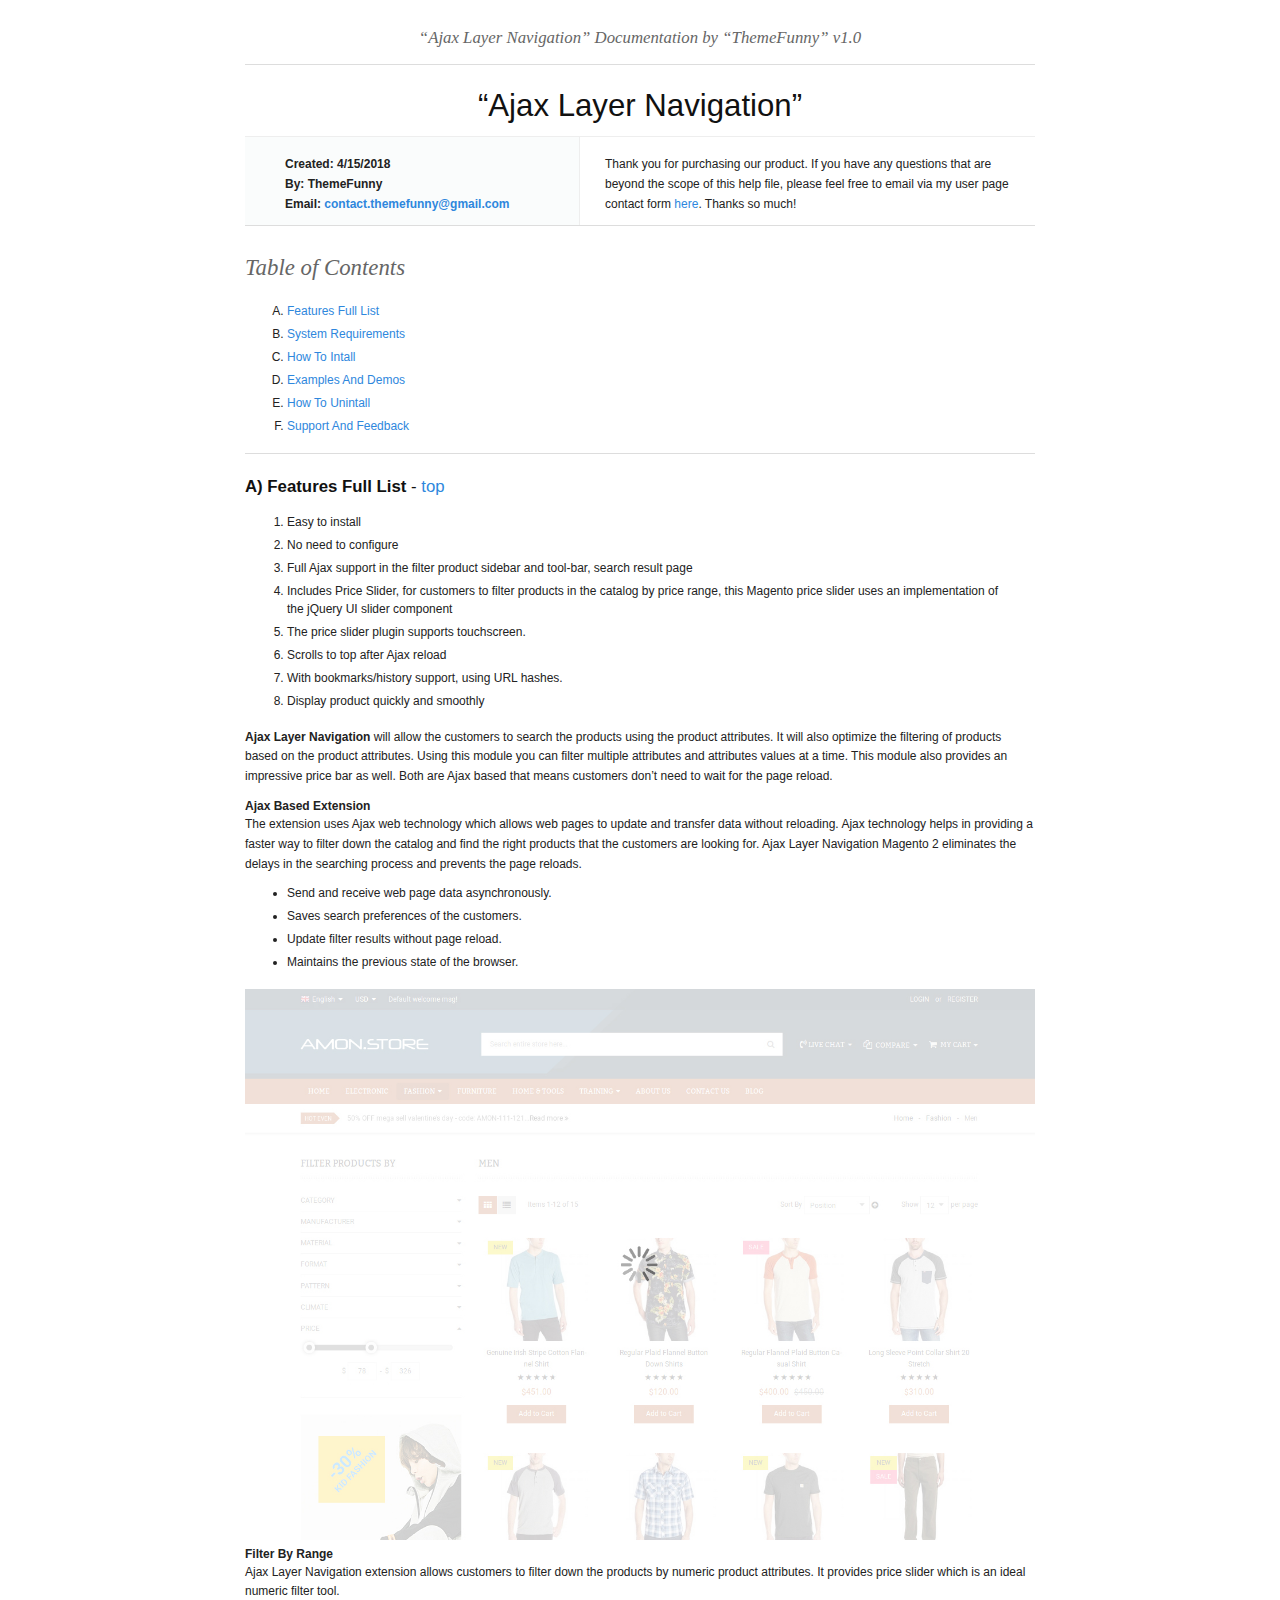
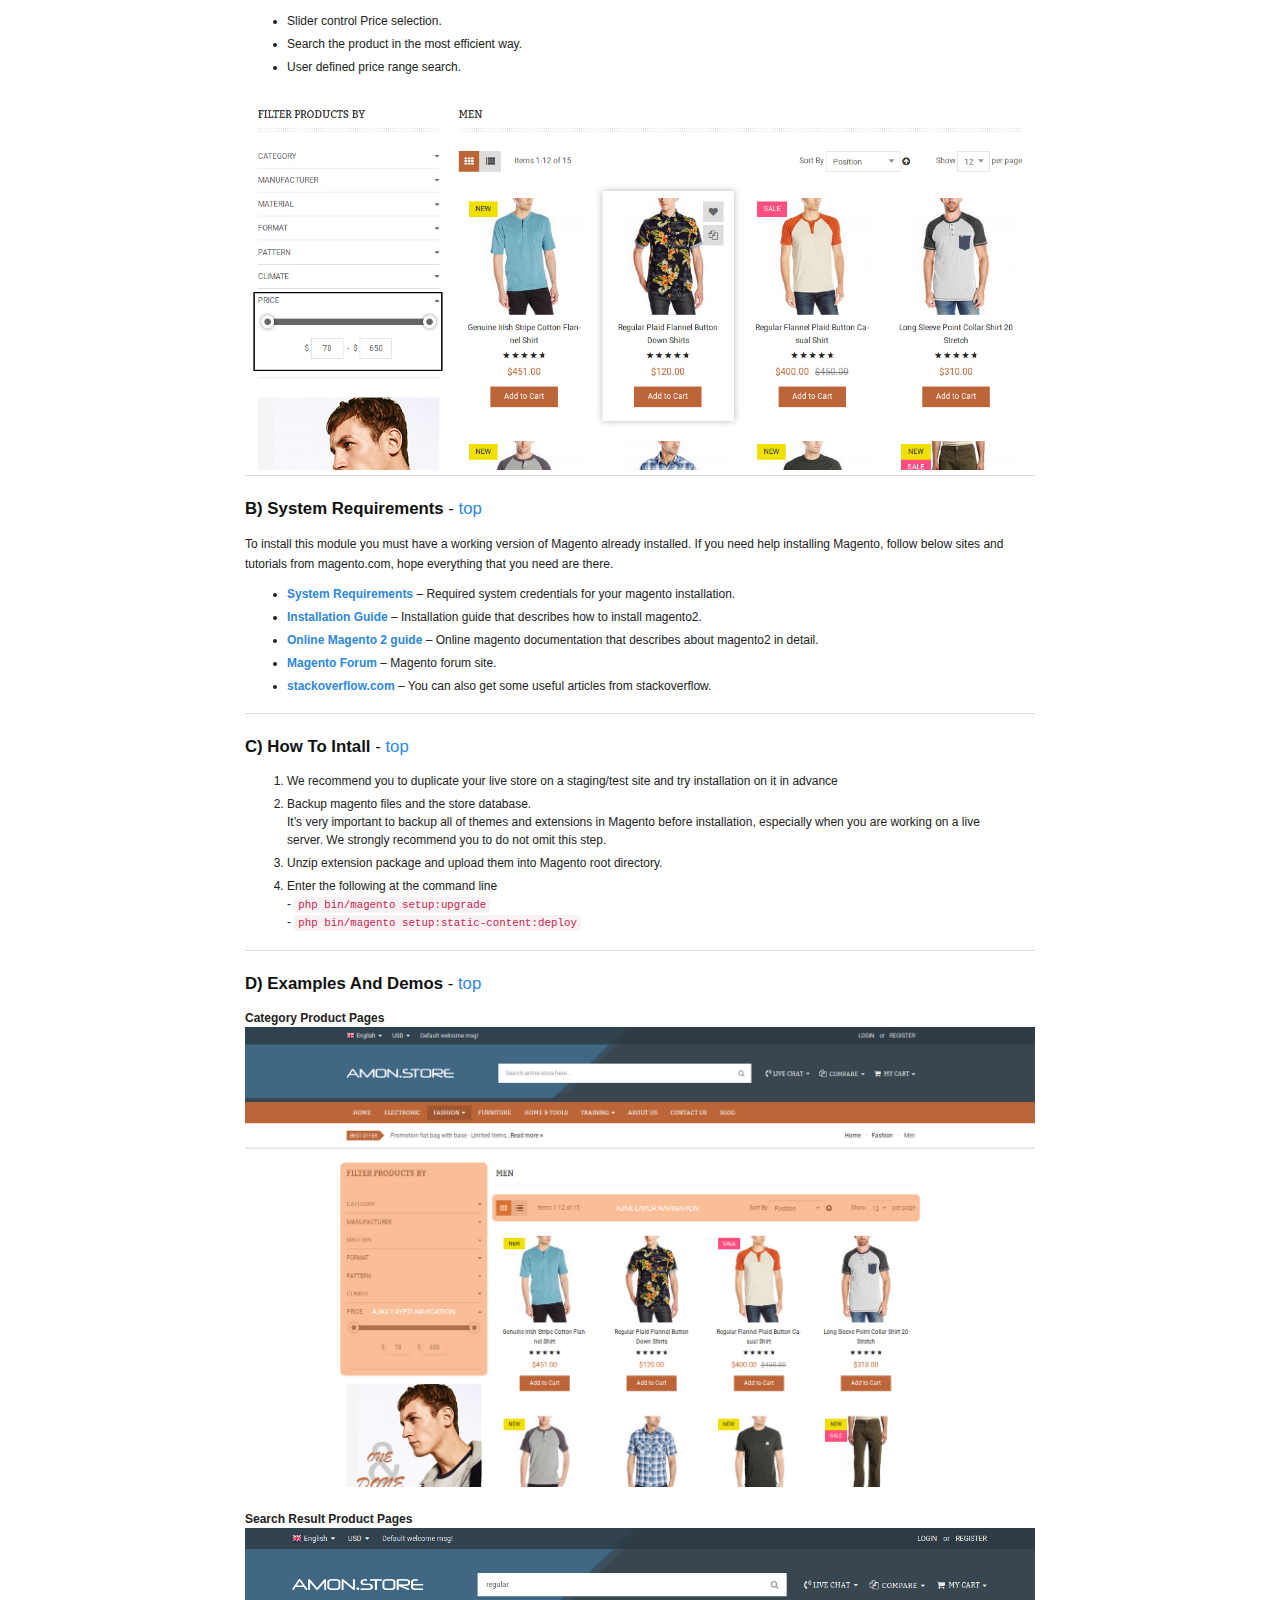
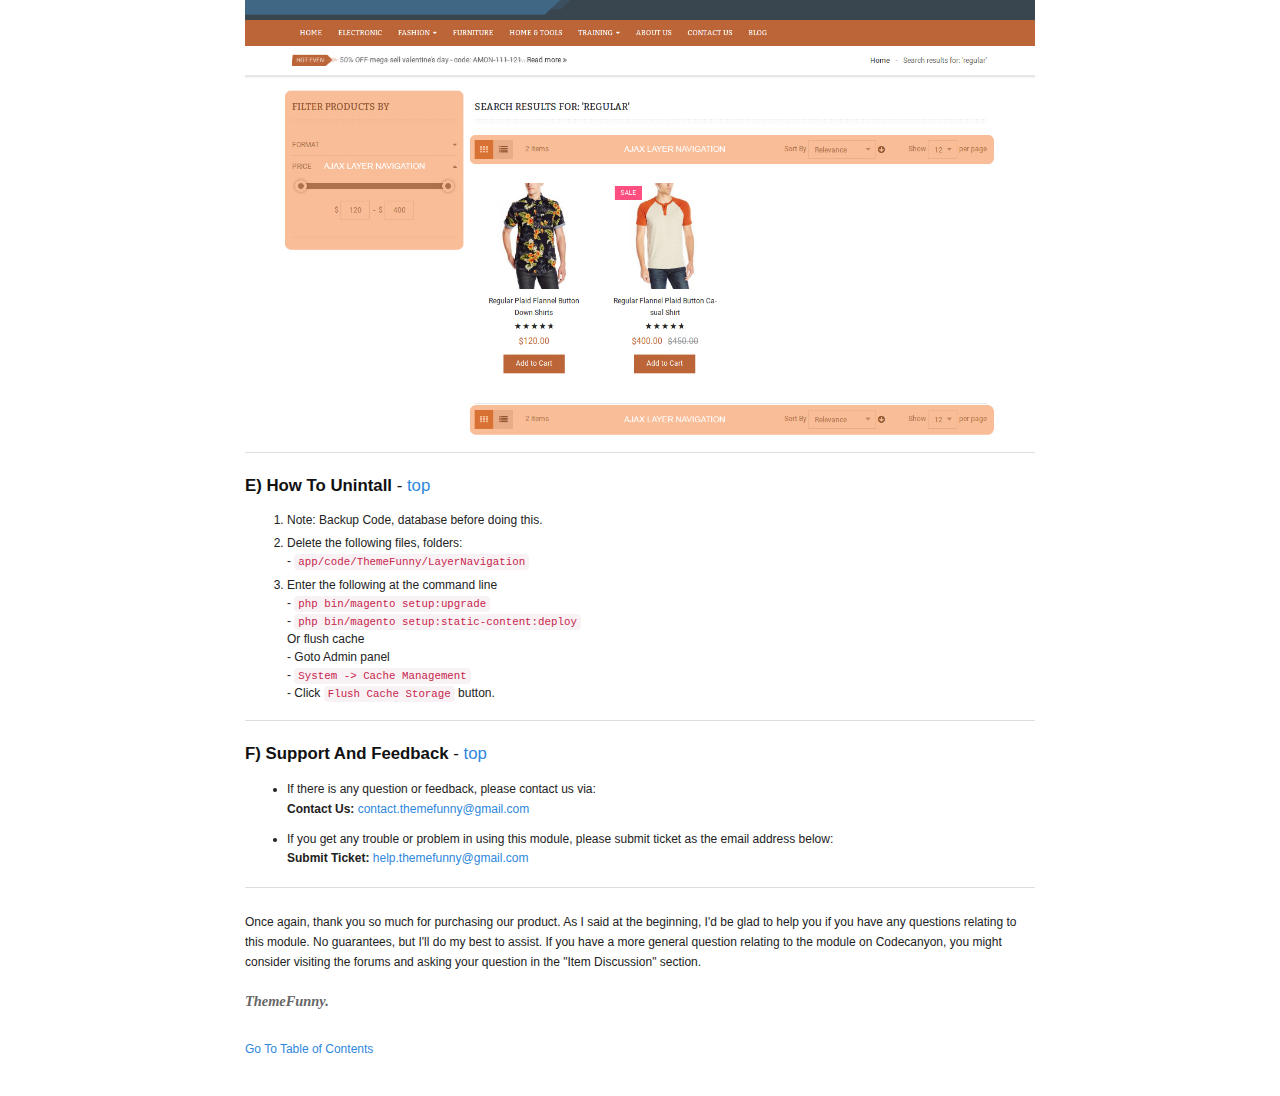
==== ajax-layer-navigation/index.html @ 6d38dfd0 "Add document Ajax Layer Navigation" ====
<!DOCTYPE HTML PUBLIC "-//W3C//DTD HTML 4.01//EN" "http://www.w3.org/TR/html4/strict.dtd">
<head lang="en">
	<meta http-equiv="content-type" content="text/html;charset=utf-8">
	<title>ThemeFunny - Ajax Layer Navigation</title>
	<!-- Framework CSS -->
	<link rel="stylesheet" href="assets/lib/font-awesome/css/font-awesome.min.css" type="text/css" />
	<link rel="stylesheet" href="assets/lib/fancybox/jquery.fancybox.css" type="text/css" />
	<link rel="stylesheet" href="assets/blueprint-css/screen.css" type="text/css" media="screen, projection">
	<link rel="stylesheet" href="assets/blueprint-css/print.css" type="text/css" media="print">
	<!--[if lt IE 8]><link rel="stylesheet" href="assets/blueprint-css/ie.css" type="text/css" media="screen, projection"><![endif]-->
	<link rel="stylesheet" href="assets/blueprint-css/plugins/fancy-type/screen.css" type="text/css" media="screen, projection">
	<script src="assets/js/jquery-2.1.4.min.js"></script>
	<script src="assets/lib/fancybox/jquery.fancybox.pack.js"></script>
	<script src="assets/js/main.js"></script>
	<style type="text/css" media="screen">
		table, hr, .box { margin-bottom:25px; }
		p{margin-bottom:10px;}
		.box p { margin-bottom:10px; }
	</style>
</head>


<body>
	<div class="container">
	
		<h3 class="center alt">&ldquo;Ajax Layer Navigation&rdquo; Documentation by &ldquo;ThemeFunny&rdquo; v1.0</h3>
		
		<hr>
		
		<h1 class="center">&ldquo;Ajax Layer Navigation&rdquo;</h1>
		
		<div class="borderTop">
			<div class="span-7 colborder info prepend-1">
				<p class="prepend-top">
					<strong>
					Created: 4/15/2018<br>
					By: ThemeFunny<br>
					Email: <a href="mailto:contact.themefunny@gmail.com">contact.themefunny@gmail.com</a><br>
					</strong>
				</p>
			</div><!-- end div .span-6 -->		
	
			<div class="span-11 last">
				<p class="prepend-top append-0">Thank you for purchasing our product. If you have any questions that are beyond the scope of this help file, please feel free to email via my user page contact form <a target="_blank" href="https://themeforest.net/user/themefunny">here</a>. Thanks so much!</p>
			</div>
		</div><!-- end div .borderTop -->
		
		<hr>
		
		<h2 id="toc" class="alt">Table of Contents</h2>
		<ol class="alpha">
			<li><a href="#features-full-list">Features Full List</a></li>
			<li><a href="#system-requirements">System Requirements</a></li>
			<li><a href="#how-to-intall">How To Intall</a></li>
			<li><a href="#examples-and-demos">Examples And Demos</a></li>
			<li><a href="#how-to-unintall">How To Unintall</a></li>
			<li><a href="#support-and-feedback">Support And Feedback</a></li>
		</ol>
		
		<hr>
		
		<h3 id="features-full-list"><strong>A) Features Full List</strong> - <a href="#toc">top</a></h3>
		<ol>
			<li>Easy to install</li>
			<li>No need to configure</li>
			<li>Full Ajax support in the filter product sidebar and tool-bar, search result page</li>
			<li>Includes Price Slider, for customers to filter products in the catalog by price range, this Magento price slider uses an implementation of the jQuery UI slider component</li>
			<li>The price slider plugin supports touchscreen.</li>
			<li>Scrolls to top after Ajax reload</li>
			<li>With bookmarks/history support, using URL hashes. </li>
			<li>Display product quickly and smoothly </li>
		</ol>
		
		<p><b>Ajax Layer Navigation</b> will allow the customers to search the products using the product attributes. It will also optimize the filtering of products based on the product attributes. Using this module you can filter multiple attributes and attributes values at a time. This module also provides an impressive price bar as well. Both are Ajax based that means customers don’t need to wait for the page reload.</p>
		
		<b>Ajax Based Extension</b>
		<p>The extension uses Ajax web technology which allows web pages to update and transfer data without reloading. Ajax technology helps in providing a faster way to filter down the catalog and find the right products that the customers are looking for. Ajax Layer Navigation Magento 2 eliminates the delays in the searching process and prevents the page reloads.</p>
		<ul>
			<li>Send and receive web page data asynchronously.</li>
			<li>Saves search preferences of the customers.</li>
			<li>Update filter results without page reload.</li>
			<li>Maintains the previous state of the browser.</li>
		</ul>
		<img src="assets/images/demo/demo-category.jpg" alt="Categories Ajax Layer Navigation" />
		<br>
		<b>Filter By Range</b>
		<p>Ajax Layer Navigation extension allows customers to filter down the products by numeric product attributes. It provides price slider which is an ideal numeric filter tool.</p>
		<ul>
			<li>Slider control Price selection.</li>
			<li>Search the product in the most efficient way.</li>
			<li>User defined price range search.</li>
		</ul>
		<img src="assets/images/demo/price-range.jpg" alt="Categories Ajax Layer Navigation" />
		
		<br>
		
		<hr>
		
		<h3 id="system-requirements"><strong>B) System Requirements</strong> - <a href="#toc">top</a></h3>
		
		<p>To install this module you must have a working version of Magento already installed. If you need help installing Magento, follow below sites and tutorials from magento.com, hope everything that you need are there.</p>
		
		<ul>
			<li><a href="http://devdocs.magento.com/guides/v2.1/install-gde/system-requirements-tech.html" target="blank"><b>System Requirements</b></a> &ndash; Required system credentials for your magento installation.</li>
			<li><a href="http://devdocs.magento.com/guides/v2.0/install-gde/bk-install-guide.html" target="blank"><b>Installation Guide</b></a> &ndash; Installation guide that describes how to install magento2.</li>
			<li><a href="http://docs.magento.com/m2/ce/user_guide/getting-started.html" target="blank"><b>Online Magento 2 guide</b></a> &ndash; Online magento documentation that describes about magento2 in detail.</li>
			<li><a href="https://community.magento.com/" target="blank"><b>Magento Forum</b></a> &ndash; Magento forum site.</li>
			<li><a href="http://stackoverflow.com/questions/tagged/magento" target="blank"><b>stackoverflow.com</b></a> &ndash; You can also get some useful articles from stackoverflow.</li>
		</ul>
		
		<hr>
		
		<h3 id="how-to-intall"><strong>C) How To Intall</strong> - <a href="#toc">top</a></h3>
		
		<ol>
			<li>We recommend you to duplicate your live store on a staging/test site and try installation on it in advance</li>
			<li>
				Backup magento files and the store database.<br>
				It’s very important to backup all of themes and extensions in Magento before installation, especially when you are working on a live server. We strongly recommend you to do not omit this step.
			</li>
			<li>Unzip extension package and upload them into Magento root directory.</li>
			<li>
				Enter the following at the command line<br>
				- <code>php bin/magento setup:upgrade</code><br>
				- <code>php bin/magento setup:static-content:deploy</code>
			</li>
		</ol>

		
		<hr>
		

		<h3 id="examples-and-demos"><strong>D) Examples And Demos</strong> - <a href="#toc">top</a></h3>
		
		<b>Category Product Pages</b>
		<img src="assets/images/demo/screenshot-1.jpg" alt="Categories Ajax Layer Navigation" />
		<br>
		<br>
		<b>Search Result Product Pages</b>
		<img src="assets/images/demo/screenshot-2.jpg" alt="Categories Ajax Layer Navigation" />
		
		<hr>
		
		<h3 id="how-to-unintall"><strong>E) How To Unintall</strong> - <a href="#toc">top</a></h3>
		
		<ol>
			<li>Note: Backup Code, database before doing this.</li>
			<li>
				Delete the following files, folders:<br>
				- <code>app/code/ThemeFunny/LayerNavigation</code>
			</li>
			<li>
				Enter the following at the command line<br>
				- <code>php bin/magento setup:upgrade</code><br>
				- <code>php bin/magento setup:static-content:deploy</code><br>
				Or flush cache<br>
				- Goto Admin panel<br>
				- <code>System -&gt; Cache Management</code><br>
				- Click <code>Flush Cache Storage</code> button.
			
			</li>
		</ol>
		
		<hr>
		
		<h3 id="support-and-feedback"><strong>F) Support And Feedback</strong> - <a href="#toc">top</a></h3>
		
		<ul>
			<li>
				<p>
					If there is any question or feedback, please contact us via:<br>
					<b>Contact Us:</b> <a href="mailto:contact.themefunny@gmail.com" title="Contact Us">contact.themefunny@gmail.com</a>
				</p>
			</li>
			
			<li>
				<p>
					If you get any trouble or problem in using this module, please submit ticket as the email address below:<br>
					<b>Submit Ticket:</b> <a href="mailto:help.themefunny@gmail.com" title="Contact Us">help.themefunny@gmail.com</a>
				</p>
			</li>
		</ul>
		
		<hr>
		
		<p>Once again, thank you so much for purchasing our product. As I said at the beginning, I'd be glad to help you if you have any questions relating to this module. No guarantees, but I'll do my best to assist. If you have a more general question relating to the module on Codecanyon, you might consider visiting the forums and asking your question in the "Item Discussion" section.</p> 
		
		<p class="append-bottom alt large"><strong>ThemeFunny.</strong></p>
		<p><a href="#toc">Go To Table of Contents</a></p>
		
		<hr class="space">
	</div><!-- end div .container -->
</body>
</html>
---- ajax-layer-navigation/assets/blueprint-css/screen.css ----
/* -----------------------------------------------------------------------


 Blueprint CSS Framework 0.9
 http://blueprintcss.org

   * Copyright (c) 2007-Present. See LICENSE for more info.
   * See README for instructions on how to use Blueprint.
   * For credits and origins, see AUTHORS.
   * This is a compressed file. See the sources in the 'src' directory.

----------------------------------------------------------------------- */

/* reset.css */
html, body, div, span, object, iframe, h1, h2, h3, h4, h5, h6, p, blockquote, pre, a, abbr, acronym, address, code, del, dfn, em, img, q, dl, dt, dd, ol, ul, li, fieldset, form, label, legend, table, caption, tbody, tfoot, thead, tr, th, td {margin:0;padding:0;border:0;font-weight:inherit;font-style:inherit;font-size:100%;font-family:inherit;vertical-align:baseline;}
body {line-height:1.5;}
table {border-collapse:separate;border-spacing:0;}
caption, th, td {text-align:left;font-weight:normal;}
table, td, th {vertical-align:middle;}
blockquote:before, blockquote:after, q:before, q:after {content:"";}
blockquote, q {quotes:"" "";}
a img {border:none;}

/* custom.css */
.info { background:#fafcfc; }
.borderTop { border-top: 1px solid #eee;}
.append-0 {padding-right:20px;}

/* typography.css */
body {font-size:12px;color:#222;background:#fff;font-family:"Helvetica Neue", Arial, Helvetica, sans-serif;padding-top:30px;}
h1, h2, h3, h4, h5, h6 {font-weight:normal;color:#111;}
h1 {font-size:2.6em;line-height:1;margin-bottom:0.5em;}
h2 {font-size:1.9em;margin-bottom:0.75em;}
h3 {font-size:1.4em;line-height:1;margin-bottom:1em;}
h4 {font-size:1.1em;line-height:1.25;margin-bottom:1.25em;}
h5 {font-size:1em;font-weight:bold;margin-bottom:1.5em;}
h6 {font-size:1em;font-weight:bold;}
h1 img, h2 img, h3 img, h4 img, h5 img, h6 img {margin:0;}
p {margin:0 0 1.5em;line-height:1.65em;}
p img.left {float:left;margin:1.5em 1.5em 1.5em 0;padding:0;}
p img.right {float:right;margin:1.5em 0 1.5em 1.5em;}
a {color:#2e87dd;text-decoration:none;}
a:hover, a:focus{color:#2a6496;text-decoration:underline;}
blockquote {margin:1.5em;color:#666;font-style:italic;}
strong {font-weight:bold;}
em, dfn {font-style:italic;}
dfn {font-weight:bold;}
sup, sub {line-height:0;}
abbr, acronym {border-bottom:1px dotted #666;}
address {margin:0 0 1.5em;font-style:italic;}
del {color:#666;}
pre {margin:1.5em 0;white-space:pre;}
pre, code, tt {font:13px 'andale mono', 'lucida console', monospace;line-height:1.5;}
li ul, li ol {margin:0 1.5em;}
ul, ol {margin:0 1.5em 1.5em 3.5em;}
ul li, ol li{margin-bottom: 5px;}
ul {list-style-type:disc;}
ol {list-style-type:decimal;}
ol.alpha {list-style:upper-alpha;}
dl {margin:0 0 1.5em 0;}
dl dt {font-weight:bold;}
dd {margin-left:1.5em;}
table {margin-bottom:1.4em;width:100%;}
th {font-weight:bold;}
thead th {background:#c3d9ff;}
th, td, caption {padding:4px 10px 4px 5px;}
tr.even td {background:#e5ecf9;}
tfoot {font-style:italic;}
caption {background:#eee;}
img{width: auto;max-width:100%;}
.small {font-size:.85em;margin-bottom:1.875em;line-height:1.875em;}
.large {font-size:1.2em;line-height:2.5em;margin-bottom:1.25em;}
.hide {display:none;}
.quiet {color:#666;}
.loud {color:#000;}
.highlight {background:#ff0;}
.added {background:#060;color:#fff;}
.removed {background:#900;color:#fff;}
.first {margin-left:0;padding-left:0;}
.last {margin-right:0;padding-right:0;}
.top {margin-top:0;padding-top:0;}
.bottom {margin-bottom:0;padding-bottom:0;}
.center {text-align:center;}

/* forms.css */
label {font-weight:bold;}
fieldset {padding:1.4em;margin:0 0 1.5em 0;border:1px solid #ccc;}
legend {font-weight:bold;font-size:1.2em;}
input[type=text], input[type=password], input.text, input.title, textarea, select {background-color:#fff;border:1px solid #bbb;}
input[type=text]:focus, input[type=password]:focus, input.text:focus, input.title:focus, textarea:focus, select:focus {border-color:#666;}
input[type=text], input[type=password], input.text, input.title, textarea, select {margin:0.5em 0;}
input.text, input.title {width:300px;padding:5px;}
input.title {font-size:1.5em;}
textarea {width:390px;height:250px;padding:5px;}
input[type=checkbox], input[type=radio], input.checkbox, input.radio {position:relative;top:.25em;}
form.inline {line-height:3;}
form.inline p {margin-bottom:0;}
.error, .notice, .success {padding:.8em;margin-bottom:1em;border:2px solid #ddd;}
.error {background:#FBE3E4;color:#8a1f11;border-color:#FBC2C4;}
.notice {background:#FFF6BF;color:#514721;border-color:#FFD324;}
.success {background:#E6EFC2;color:#264409;border-color:#C6D880;}
.error a {color:#8a1f11;}
.notice a {color:#514721;}
.success a {color:#264409;}
code {background-color: #f9f2f4;border-radius: 4px;color: #c7254e;font-size:90%;padding: 2px 4px;white-space: nowrap;font-family:Monaco,Menlo,Consolas,"Courier New",monospace}

/* grid.css */
.container {width:790px;margin:0 auto;}
.showgrid {background:url(src/grid.png);}
.column, div.span-1, div.span-2, div.span-3, div.span-4, div.span-5, div.span-6, div.span-7, div.span-8, div.span-9, div.span-10, div.span-11, div.span-12, div.span-13, div.span-14, div.span-15, div.span-16, div.span-17, div.span-18, div.span-19, div.span-20, div.span-21, div.span-22, div.span-23, div.span-24 {float:left;margin-right:10px;}
.last, div.last {margin-right:0;}
.span-1 {width:30px;}
.span-2 {width:70px;}
.span-3 {width:110px;}
.span-4 {width:150px;}
.span-5 {width:190px;}
.span-6 {width:230px;}
.span-7 {width:270px;}
.span-8 {width:310px;}
.span-9 {width:350px;}
.span-10 {width:390px;}
.span-11 {width:430px;}
.span-12 {width:470px;}
.span-13 {width:510px;}
.span-14 {width:550px;}
.span-15 {width:590px;}
.span-16 {width:630px;}
.span-17 {width:670px;}
.span-18 {width:710px;}
.span-19 {width:750px;}
.span-20 {width:790px;}
.span-21 {width:830px;}
.span-22 {width:870px;}
.span-23 {width:910px;}
.span-24, div.span-24 {width:950px;margin:0;}
input.span-1, textarea.span-1, input.span-2, textarea.span-2, input.span-3, textarea.span-3, input.span-4, textarea.span-4, input.span-5, textarea.span-5, input.span-6, textarea.span-6, input.span-7, textarea.span-7, input.span-8, textarea.span-8, input.span-9, textarea.span-9, input.span-10, textarea.span-10, input.span-11, textarea.span-11, input.span-12, textarea.span-12, input.span-13, textarea.span-13, input.span-14, textarea.span-14, input.span-15, textarea.span-15, input.span-16, textarea.span-16, input.span-17, textarea.span-17, input.span-18, textarea.span-18, input.span-19, textarea.span-19, input.span-20, textarea.span-20, input.span-21, textarea.span-21, input.span-22, textarea.span-22, input.span-23, textarea.span-23, input.span-24, textarea.span-24 {border-left-width:1px!important;border-right-width:1px!important;padding-left:5px!important;padding-right:5px!important;}
input.span-1, textarea.span-1 {width:18px!important;}
input.span-2, textarea.span-2 {width:58px!important;}
input.span-3, textarea.span-3 {width:98px!important;}
input.span-4, textarea.span-4 {width:138px!important;}
input.span-5, textarea.span-5 {width:178px!important;}
input.span-6, textarea.span-6 {width:218px!important;}
input.span-7, textarea.span-7 {width:258px!important;}
input.span-8, textarea.span-8 {width:298px!important;}
input.span-9, textarea.span-9 {width:338px!important;}
input.span-10, textarea.span-10 {width:378px!important;}
input.span-11, textarea.span-11 {width:418px!important;}
input.span-12, textarea.span-12 {width:458px!important;}
input.span-13, textarea.span-13 {width:498px!important;}
input.span-14, textarea.span-14 {width:538px!important;}
input.span-15, textarea.span-15 {width:578px!important;}
input.span-16, textarea.span-16 {width:618px!important;}
input.span-17, textarea.span-17 {width:658px!important;}
input.span-18, textarea.span-18 {width:698px!important;}
input.span-19, textarea.span-19 {width:738px!important;}
input.span-20, textarea.span-20 {width:778px!important;}
input.span-21, textarea.span-21 {width:818px!important;}
input.span-22, textarea.span-22 {width:858px!important;}
input.span-23, textarea.span-23 {width:898px!important;}
input.span-24, textarea.span-24 {width:938px!important;}
.append-1 {padding-right:40px;}
.append-2 {padding-right:80px;}
.append-3 {padding-right:120px;}
.append-4 {padding-right:160px;}
.append-5 {padding-right:200px;}
.append-6 {padding-right:240px;}
.append-7 {padding-right:280px;}
.append-8 {padding-right:320px;}
.append-9 {padding-right:360px;}
.append-10 {padding-right:400px;}
.append-11 {padding-right:440px;}
.append-12 {padding-right:480px;}
.append-13 {padding-right:520px;}
.append-14 {padding-right:560px;}
.append-15 {padding-right:600px;}
.append-16 {padding-right:640px;}
.append-17 {padding-right:680px;}
.append-18 {padding-right:720px;}
.append-19 {padding-right:760px;}
.append-20 {padding-right:800px;}
.append-21 {padding-right:840px;}
.append-22 {padding-right:880px;}
.append-23 {padding-right:920px;}
.prepend-1 {padding-left:40px;}
.prepend-2 {padding-left:80px;}
.prepend-3 {padding-left:120px;}
.prepend-4 {padding-left:160px;}
.prepend-5 {padding-left:200px;}
.prepend-6 {padding-left:240px;}
.prepend-7 {padding-left:280px;}
.prepend-8 {padding-left:320px;}
.prepend-9 {padding-left:360px;}
.prepend-10 {padding-left:400px;}
.prepend-11 {padding-left:440px;}
.prepend-12 {padding-left:480px;}
.prepend-13 {padding-left:520px;}
.prepend-14 {padding-left:560px;}
.prepend-15 {padding-left:600px;}
.prepend-16 {padding-left:640px;}
.prepend-17 {padding-left:680px;}
.prepend-18 {padding-left:720px;}
.prepend-19 {padding-left:760px;}
.prepend-20 {padding-left:800px;}
.prepend-21 {padding-left:840px;}
.prepend-22 {padding-left:880px;}
.prepend-23 {padding-left:920px;}
div.border {padding-right:4px;margin-right:5px;border-right:1px solid #eee;}
div.colborder {padding-right:24px;margin-right:25px;border-right:1px solid #eee;}
div.colborderTop {border-top:1px solid #eee;}
.pull-1 {margin-left:-40px;}
.pull-2 {margin-left:-80px;}
.pull-3 {margin-left:-120px;}
.pull-4 {margin-left:-160px;}
.pull-5 {margin-left:-200px;}
.pull-6 {margin-left:-240px;}
.pull-7 {margin-left:-280px;}
.pull-8 {margin-left:-320px;}
.pull-9 {margin-left:-360px;}
.pull-10 {margin-left:-400px;}
.pull-11 {margin-left:-440px;}
.pull-12 {margin-left:-480px;}
.pull-13 {margin-left:-520px;}
.pull-14 {margin-left:-560px;}
.pull-15 {margin-left:-600px;}
.pull-16 {margin-left:-640px;}
.pull-17 {margin-left:-680px;}
.pull-18 {margin-left:-720px;}
.pull-19 {margin-left:-760px;}
.pull-20 {margin-left:-800px;}
.pull-21 {margin-left:-840px;}
.pull-22 {margin-left:-880px;}
.pull-23 {margin-left:-920px;}
.pull-24 {margin-left:-960px;}
.pull-1, .pull-2, .pull-3, .pull-4, .pull-5, .pull-6, .pull-7, .pull-8, .pull-9, .pull-10, .pull-11, .pull-12, .pull-13, .pull-14, .pull-15, .pull-16, .pull-17, .pull-18, .pull-19, .pull-20, .pull-21, .pull-22, .pull-23, .pull-24 {float:left;position:relative;}
.push-1 {margin:0 -40px 1.5em 40px;}
.push-2 {margin:0 -80px 1.5em 80px;}
.push-3 {margin:0 -120px 1.5em 120px;}
.push-4 {margin:0 -160px 1.5em 160px;}
.push-5 {margin:0 -200px 1.5em 200px;}
.push-6 {margin:0 -240px 1.5em 240px;}
.push-7 {margin:0 -280px 1.5em 280px;}
.push-8 {margin:0 -320px 1.5em 320px;}
.push-9 {margin:0 -360px 1.5em 360px;}
.push-10 {margin:0 -400px 1.5em 400px;}
.push-11 {margin:0 -440px 1.5em 440px;}
.push-12 {margin:0 -480px 1.5em 480px;}
.push-13 {margin:0 -520px 1.5em 520px;}
.push-14 {margin:0 -560px 1.5em 560px;}
.push-15 {margin:0 -600px 1.5em 600px;}
.push-16 {margin:0 -640px 1.5em 640px;}
.push-17 {margin:0 -680px 1.5em 680px;}
.push-18 {margin:0 -720px 1.5em 720px;}
.push-19 {margin:0 -760px 1.5em 760px;}
.push-20 {margin:0 -800px 1.5em 800px;}
.push-21 {margin:0 -840px 1.5em 840px;}
.push-22 {margin:0 -880px 1.5em 880px;}
.push-23 {margin:0 -920px 1.5em 920px;}
.push-24 {margin:0 -960px 1.5em 960px;}
.push-1, .push-2, .push-3, .push-4, .push-5, .push-6, .push-7, .push-8, .push-9, .push-10, .push-11, .push-12, .push-13, .push-14, .push-15, .push-16, .push-17, .push-18, .push-19, .push-20, .push-21, .push-22, .push-23, .push-24 {float:right;position:relative;}
.prepend-top {margin-top:1.5em;}
.append-bottom {margin-bottom:1.5em;}
.box {padding:1.5em;margin-bottom:1.5em;background:#E5ECF9;}
hr {background:#ddd;color:#ddd;clear:both;float:none;width:100%;height:1px;margin:0 0 1.45em;border:none;}
hr.space {background:#fff;color:#fff;}
.clearfix:after, .container:after {content:"\0020";display:block;height:0;clear:both;visibility:hidden;overflow:hidden;}
.clearfix, .container {display:block;}
.clear {clear:both;}
---- ajax-layer-navigation/assets/blueprint-css/print.css ----
/* -----------------------------------------------------------------------


 Blueprint CSS Framework 0.9
 http://blueprintcss.org

   * Copyright (c) 2007-Present. See LICENSE for more info.
   * See README for instructions on how to use Blueprint.
   * For credits and origins, see AUTHORS.
   * This is a compressed file. See the sources in the 'src' directory.

----------------------------------------------------------------------- */

/* print.css */
body {line-height:1.5;font-family:"Helvetica Neue", Arial, Helvetica, sans-serif;color:#000;background:none;font-size:10pt;}
.container {background:none;}
hr {background:#ccc;color:#ccc;width:100%;height:2px;margin:2em 0;padding:0;border:none;}
hr.space {background:#fff;color:#fff;}
h1, h2, h3, h4, h5, h6 {font-family:"Helvetica Neue", Arial, "Lucida Grande", sans-serif;}
code {font:.9em "Courier New", Monaco, Courier, monospace;}
img {float:left;margin:1.5em 1.5em 1.5em 0;}
a img {border:none;}
p img.top {margin-top:0;}
blockquote {margin:1.5em;padding:1em;font-style:italic;font-size:.9em;}
.small {font-size:.9em;}
.large {font-size:1.1em;}
.quiet {color:#999;}
.hide {display:none;}
a:link, a:visited {background:transparent;font-weight:700;text-decoration:underline;}
a:link:after, a:visited:after {content:" (" attr(href) ")";font-size:90%;}
---- ajax-layer-navigation/assets/blueprint-css/ie.css ----
/* -----------------------------------------------------------------------


 Blueprint CSS Framework 0.9
 http://blueprintcss.org

   * Copyright (c) 2007-Present. See LICENSE for more info.
   * See README for instructions on how to use Blueprint.
   * For credits and origins, see AUTHORS.
   * This is a compressed file. See the sources in the 'src' directory.

----------------------------------------------------------------------- */

/* ie.css */
body {text-align:center;}
.container {text-align:left;}
* html .column, * html div.span-1, * html div.span-2, * html div.span-3, * html div.span-4, * html div.span-5, * html div.span-6, * html div.span-7, * html div.span-8, * html div.span-9, * html div.span-10, * html div.span-11, * html div.span-12, * html div.span-13, * html div.span-14, * html div.span-15, * html div.span-16, * html div.span-17, * html div.span-18, * html div.span-19, * html div.span-20, * html div.span-21, * html div.span-22, * html div.span-23, * html div.span-24 {overflow-x:hidden;}
* html legend {margin:0px -8px 16px 0;padding:0;}
ol {margin-left:2em;}
sup {vertical-align:text-top;}
sub {vertical-align:text-bottom;}
html>body p code {*white-space:normal;}
hr {margin:-8px auto 11px;}
img {-ms-interpolation-mode:bicubic;}
.clearfix, .container {display:inline-block;}
* html .clearfix, * html .container {height:1%;}
fieldset {padding-top:0;}
input.text, input.title {background-color:#fff;border:1px solid #bbb;}
input.text:focus, input.title:focus {border-color:#666;}
input.text, input.title, textarea, select {margin:0.5em 0;}
input.checkbox, input.radio {position:relative;top:.25em;}
form.inline div, form.inline p {vertical-align:middle;}
form.inline label {position:relative;top:-0.25em;}
form.inline input.checkbox, form.inline input.radio, form.inline input.button, form.inline button {margin:0.5em 0;}
button, input.button {position:relative;top:0.25em;}
---- ajax-layer-navigation/assets/blueprint-css/plugins/fancy-type/screen.css ----
/* -------------------------------------------------------------- 
  
   fancy-type.css
   * Lots of pretty advanced classes for manipulating text.
   
   See the Readme file in this folder for additional instructions.

-------------------------------------------------------------- */

/* Indentation instead of line shifts for sibling paragraphs. */
   /* p + p { text-indent:2em; margin-top:-1.5em; } */
   form p + p  { text-indent: 0; } /* Don't want this in forms. */
   

/* For great looking type, use this code instead of asdf: 
   <span class="alt">asdf</span>  
   Best used on prepositions and ampersands. */
  
.alt { 
  color: #666; 
  font-family: "Warnock Pro", "Goudy Old Style","Palatino","Book Antiqua", Georgia, serif; 
  font-style: italic;
  font-weight: normal;
}


/* For great looking quote marks in titles, replace "asdf" with:
   <span class="dquo">&#8220;</span>asdf&#8221;
   (That is, when the title starts with a quote mark). 
   (You may have to change this value depending on your font size). */  
   
.dquo { margin-left: -.5em; } 


/* Reduced size type with incremental leading
   (http://www.markboulton.co.uk/journal/comments/incremental_leading/)

   This could be used for side notes. For smaller type, you don't necessarily want to 
   follow the 1.5x vertical rhythm -- the line-height is too much. 
   
   Using this class, it reduces your font size and line-height so that for 
   every four lines of normal sized type, there is five lines of the sidenote. eg:

   New type size in em's:
     10px (wanted side note size) / 12px (existing base size) = 0.8333 (new type size in ems)

   New line-height value:
     12px x 1.5 = 18px (old line-height)
     18px x 4 = 72px 
     72px / 5 = 14.4px (new line height)
     14.4px / 10px = 1.44 (new line height in em's) */

p.incr, .incr p {
	font-size: 10px;
	line-height: 1.44em;  
	margin-bottom: 1.5em;
}


/* Surround uppercase words and abbreviations with this class.
   Based on work by Jørgen Arnor Gårdsø Lom [http://twistedintellect.com/] */
   
.caps { 
  font-variant: small-caps; 
  letter-spacing: 1px; 
  text-transform: lowercase; 
  font-size:1.2em;
  line-height:1%;
  font-weight:bold;
  padding:0 2px;
}
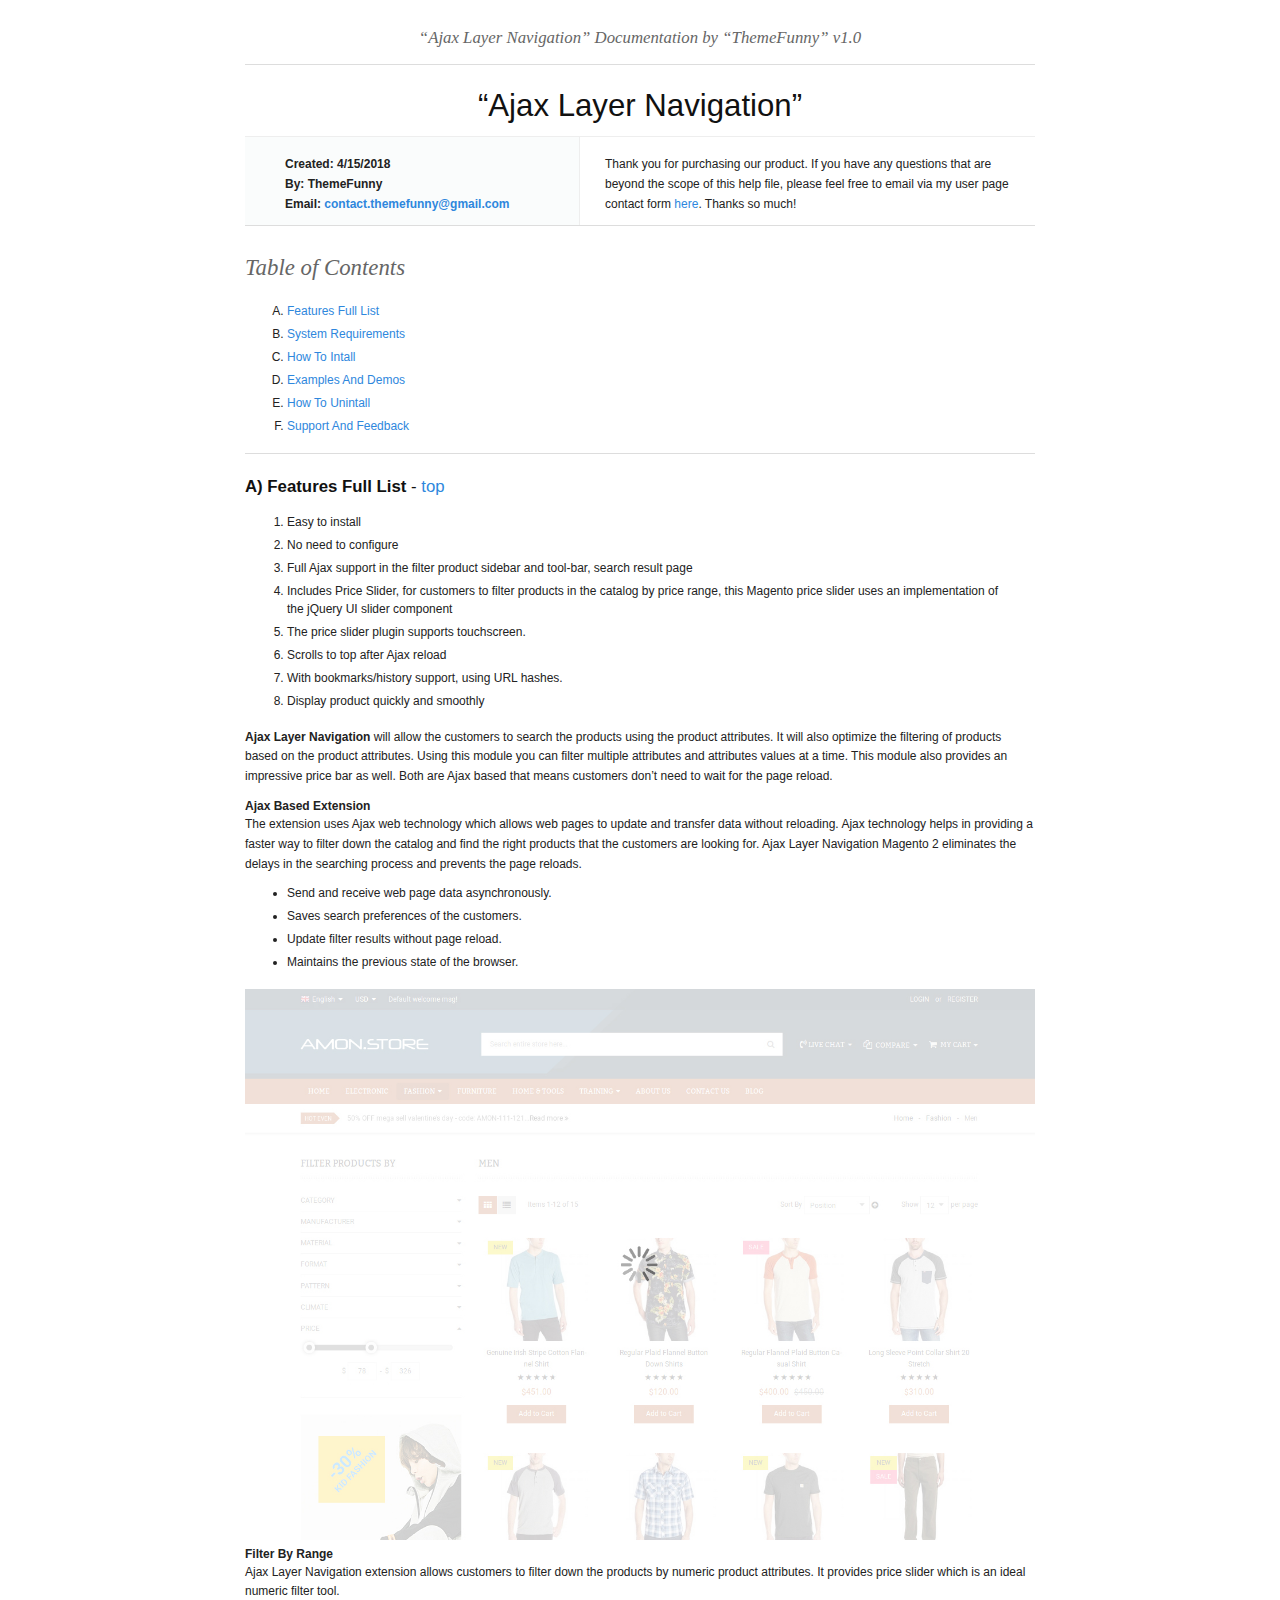
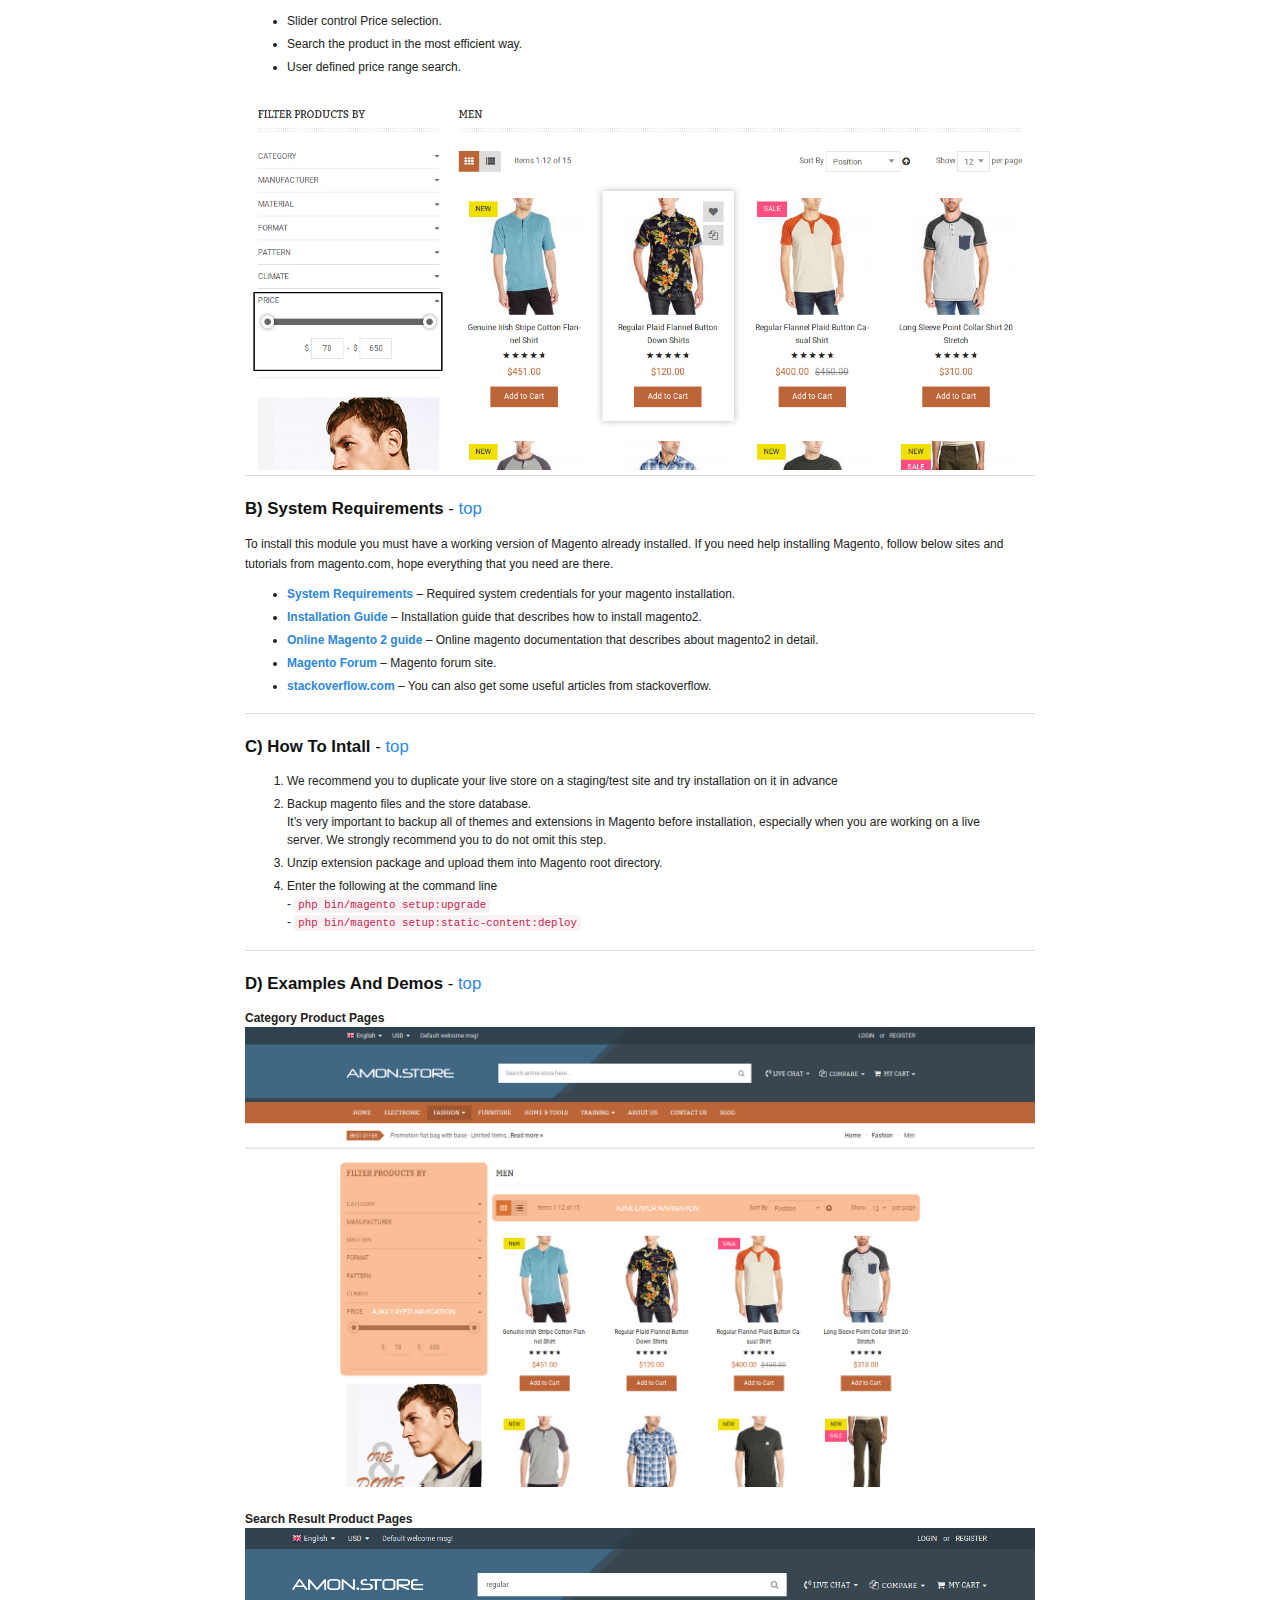
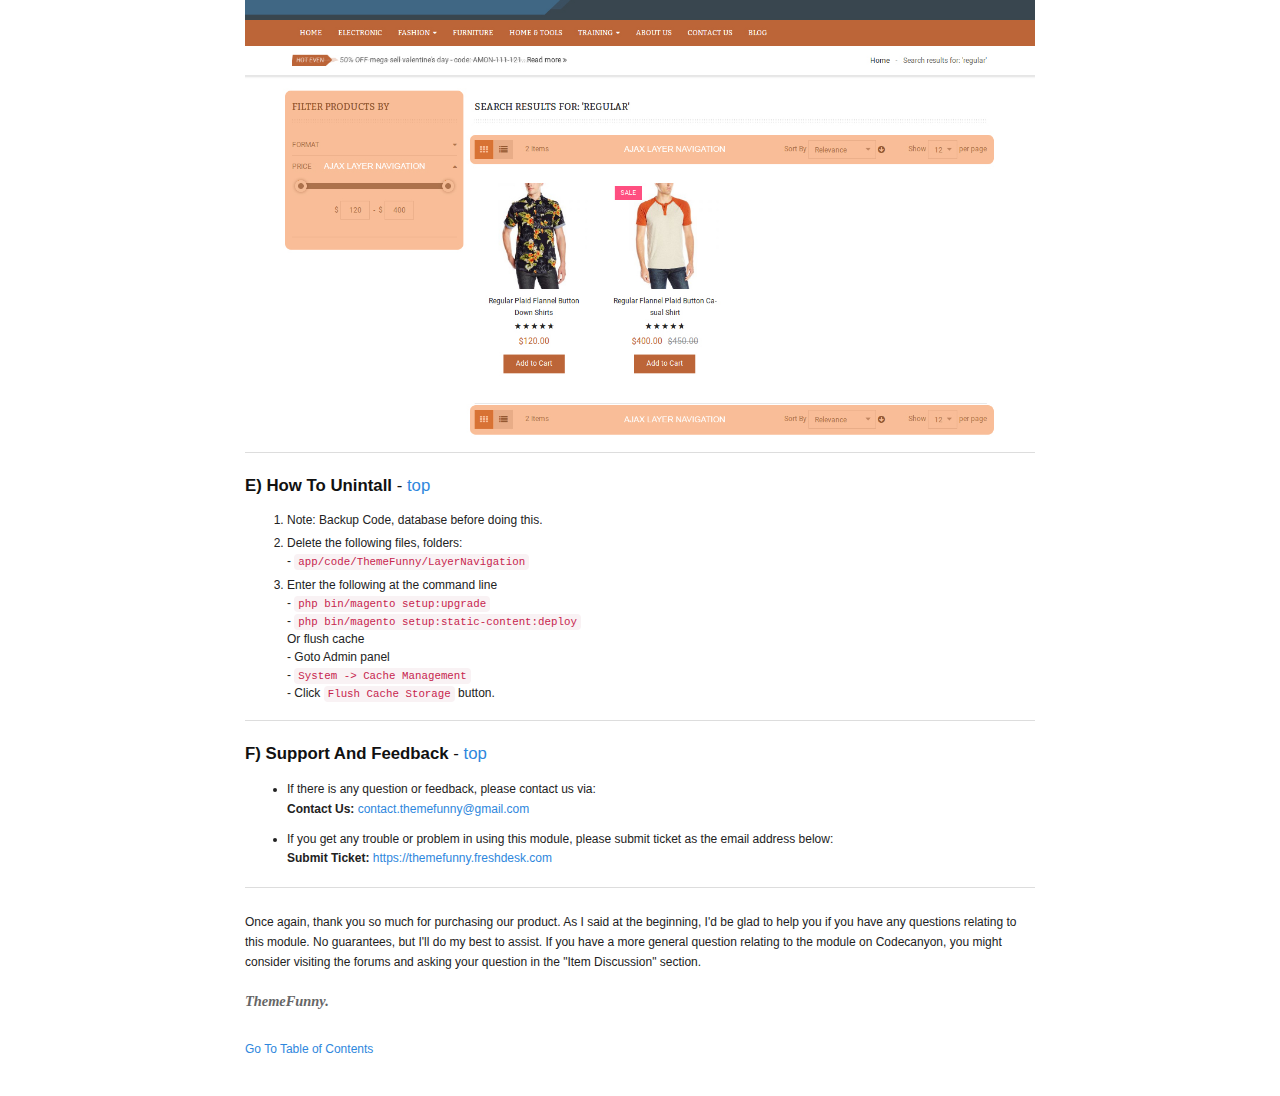
==== commit 7ba3547e: "edit index file" ====
--- a/ajax-layer-navigation/index.html
+++ b/ajax-layer-navigation/index.html
@@ -176,7 +176,7 @@
 			<li>
 				<p>
 					If you get any trouble or problem in using this module, please submit ticket as the email address below:<br>
-					<b>Submit Ticket:</b> <a href="mailto:help.themefunny@gmail.com" title="Contact Us">help.themefunny@gmail.com</a>
+					<b>Submit Ticket:</b> <a href="https://themefunny.freshdesk.com" target="_blank" title="Contact Us">https://themefunny.freshdesk.com</a>
 				</p>
 			</li>
 		</ul>
